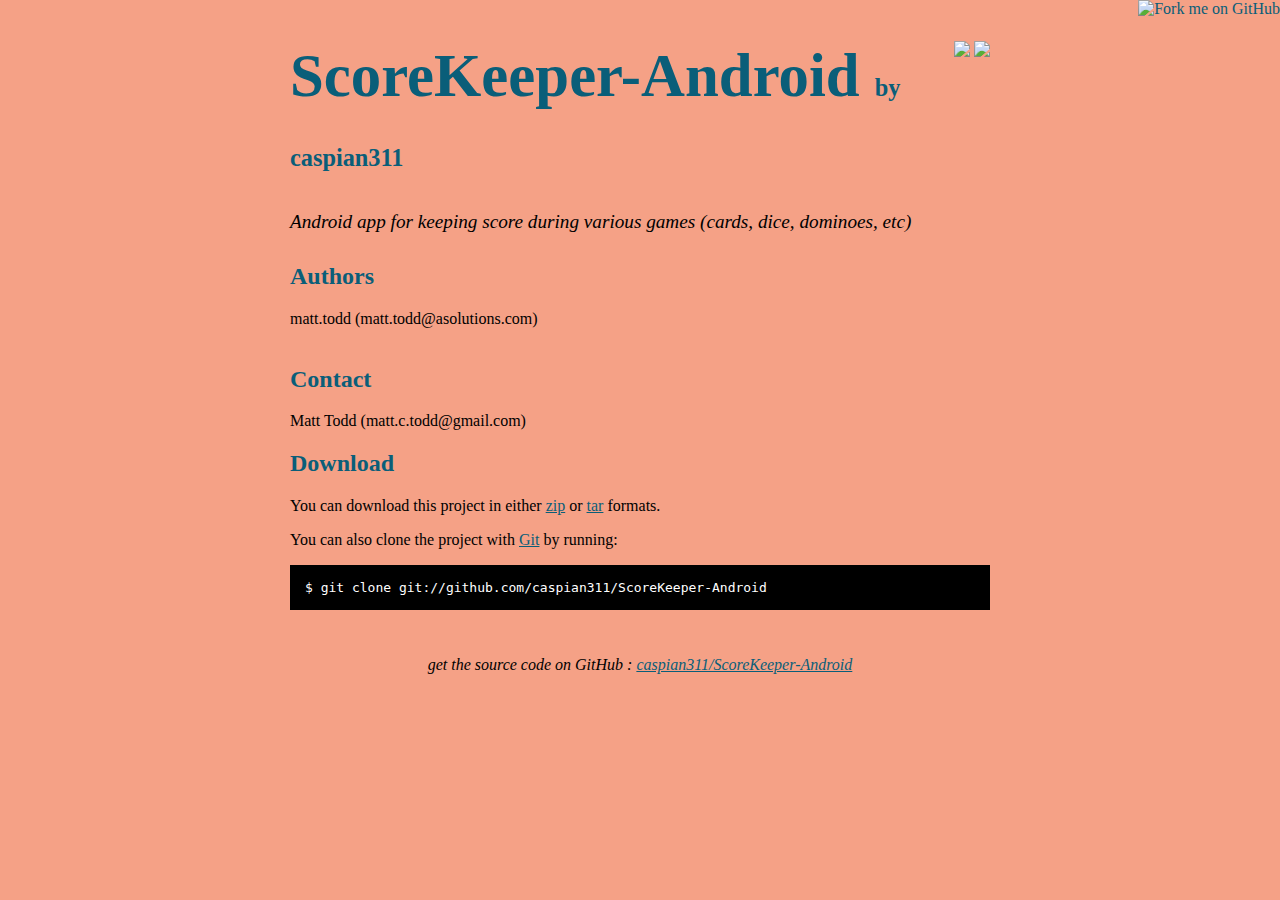
==== index.html @ 204a356d "github generated gh-pages branch" ====
<!DOCTYPE html PUBLIC "-//W3C//DTD XHTML 1.0 Strict//EN"
	"http://www.w3.org/TR/xhtml1/DTD/xhtml1-strict.dtd">

<html xmlns="http://www.w3.org/1999/xhtml" xml:lang="en" lang="en">
<head>
	<meta http-equiv="Content-Type" content="text/html; charset=utf-8"/>

	<title>caspian311/ScoreKeeper-Android @ GitHub</title>
	
	<style type="text/css">
		body {
  		margin-top: 1.0em;
  		background-color: #f5a186;
		  font-family: "Helvetica,Arial,FreeSans";
  		color: #000000;
    }
    #container {
      margin: 0 auto;
      width: 700px;
    }
		h1 { font-size: 3.8em; color: #0a5e79; margin-bottom: 3px; }
		h1 .small { font-size: 0.4em; }
		h1 a { text-decoration: none }
		h2 { font-size: 1.5em; color: #0a5e79; }
    h3 { text-align: center; color: #0a5e79; }
    a { color: #0a5e79; }
    .description { font-size: 1.2em; margin-bottom: 30px; margin-top: 30px; font-style: italic;}
    .download { float: right; }
		pre { background: #000; color: #fff; padding: 15px;}
    hr { border: 0; width: 80%; border-bottom: 1px solid #aaa}
    .footer { text-align:center; padding-top:30px; font-style: italic; }
	</style>
	
</head>

<body>
  <a href="http://github.com/caspian311/ScoreKeeper-Android"><img style="position: absolute; top: 0; right: 0; border: 0;" src="http://s3.amazonaws.com/github/ribbons/forkme_right_darkblue_121621.png" alt="Fork me on GitHub" /></a>

  <div id="container">

    <div class="download">
      <a href="http://github.com/caspian311/ScoreKeeper-Android/zipball/master">
        <img border="0" width="90" src="http://github.com/images/modules/download/zip.png"></a>
      <a href="http://github.com/caspian311/ScoreKeeper-Android/tarball/master">
        <img border="0" width="90" src="http://github.com/images/modules/download/tar.png"></a>
    </div>

    <h1><a href="http://github.com/caspian311/ScoreKeeper-Android">ScoreKeeper-Android</a>
      <span class="small">by <a href="http://github.com/caspian311">caspian311</a></span></h1>

    <div class="description">
      Android app for keeping score during various games (cards, dice, dominoes, etc)
    </div>

    <h2>Authors</h2>
<p>matt.todd (matt.todd@asolutions.com)<br/><br/>      </p>
<h2>Contact</h2>
<p>Matt Todd (matt.c.todd@gmail.com)<br/>      </p>


    <h2>Download</h2>
    <p>
      You can download this project in either
      <a href="http://github.com/caspian311/ScoreKeeper-Android/zipball/master">zip</a> or
      <a href="http://github.com/caspian311/ScoreKeeper-Android/tarball/master">tar</a> formats.
    </p>
    <p>You can also clone the project with <a href="http://git-scm.com">Git</a>
      by running:
      <pre>$ git clone git://github.com/caspian311/ScoreKeeper-Android</pre>
    </p>

    <div class="footer">
      get the source code on GitHub : <a href="http://github.com/caspian311/ScoreKeeper-Android">caspian311/ScoreKeeper-Android</a>
    </div>

  </div>

  
</body>
</html>
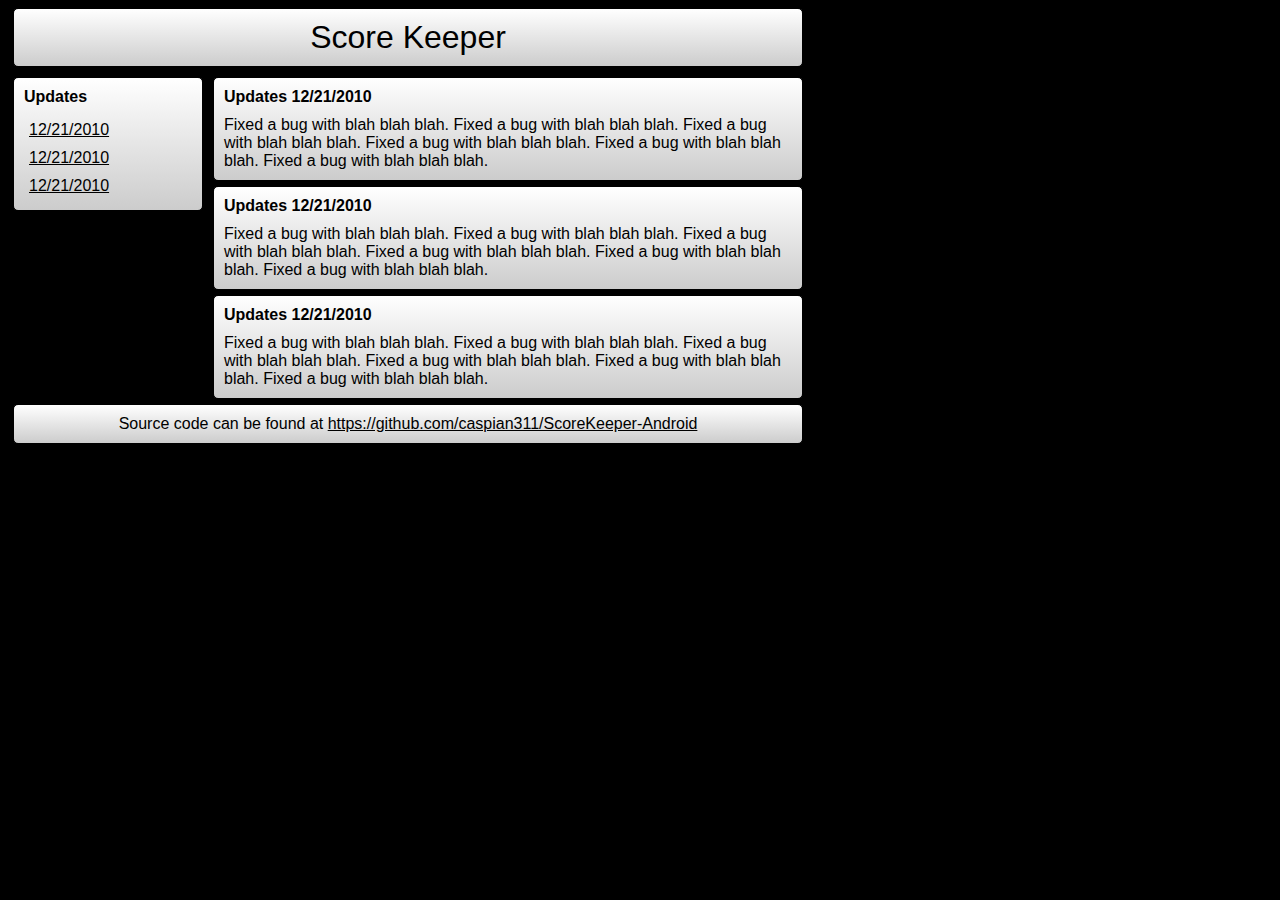
==== commit 792438fd: "redoing the styles" ====
--- a/index.html
+++ b/index.html
@@ -1,83 +1,153 @@
-<!DOCTYPE html PUBLIC "-//W3C//DTD XHTML 1.0 Strict//EN"
-	"http://www.w3.org/TR/xhtml1/DTD/xhtml1-strict.dtd">
+<!DOCTYPE HTML PUBLIC "-//W3C//DTD HTML 4.01 Transitional//EN" "http://www.w3.org/TR/html4/loose.dtd">
+<html>
+<head>
+<title></title>
+<script type="text/javascript">
 
-<html xmlns="http://www.w3.org/1999/xhtml" xml:lang="en" lang="en">
-<head>
-	<meta http-equiv="Content-Type" content="text/html; charset=utf-8"/>
+</script>
+<style type="text/css">
+body {
+        font-family: arial;
+        background: #000000 url('/home/mtodd/Desktop/background.png') repeat-x;
+}
 
-	<title>caspian311/ScoreKeeper-Android @ GitHub</title>
+.main {
+        width: 800px;
+}
+
+.container {
+        background: #ffffff;
+        border: 1px solid black;
+        padding: 10px;
+        margin: 5px;
+        border-radius: 5px;
+        background: #ffffff;
+        filter: progid:DXImageTransform.Microsoft.gradient(startColorstr='#ffffff', endColorstr='#cccccc');
+        background: -webkit-gradient(linear, left top, left bottom, from(#ffffff), to(#cccccc));
+        background: -moz-linear-gradient(top,  #ffffff,  #cccccc);
+        font-size: 12pt;
+}
+
+.title {
+        font-size: 24pt;
+        text-align: center;
+}
+
+.main-column .title {
+        font-size: 12pt;
+        font-weight: bold;
+        margin: 0px 0px 10px 0px;
+        text-align: left;
+}
+
+.nav-column .title {
+        font-size: 12pt;
+        font-weight: bold;
+        margin: 0px 0px 10px 0px;
+        text-align: left;
+}
+
+.footer {
+        font-size: 12pt;
+        text-align: center;
+        clear: left;
+}
+
+.nav-column {
+        float: left;
+        width: 200px;
+}
+
+.main-column {
+        float: left;
+        width: 600px;
+}
+
+ul {
+        margin: 0px;
+        padding: 0px;
+        list-style-type: none;
+}
+
+li {
+        padding: 5px;
+}
+
+li:hover {
+        background: #eeeeee;
+}
+
+a:link, a:visited {
+        color: #000000;
+}
+</style>
+</head>
+<body>
+<html>
+<head></head>
+<body>
+
+<div class="main">
+<div class="container">
+	<div class="title">
+		Score Keeper
+	</div>
+</div>
+
+<div class="nav-column">
+	<div class="container">
+                <div class="title">
+                    Updates
+                </div>
+		<ul>
+			<li><a href="#update12_21_2010">12/21/2010</a></li>
+			<li><a href="#update12_21_2010">12/21/2010</a></li>
+			<li><a href="#update12_21_2010">12/21/2010</a></li>
+		</ul>
+	</div>
+</div>
+
+<div class="main-column">
+	<div class="container">
+		<div class="title">
+                        <a name="update12_21_2010">
+			Updates 12/21/2010
+                        </a>
+		</div>
+                <div>
+                        Fixed a bug with blah blah blah.  Fixed a bug with blah blah blah.  Fixed a bug with blah blah blah.  Fixed a bug with blah blah blah.  Fixed a bug with blah blah blah.  Fixed a bug with blah blah blah.  
+                </div>
+	</div>
+	<div class="container">
+		<div class="title">
+                        <a name="update12_21_2010">
+			Updates 12/21/2010
+                        </a>
+		</div>
+                <div>
+                        Fixed a bug with blah blah blah.  Fixed a bug with blah blah blah.  Fixed a bug with blah blah blah.  Fixed a bug with blah blah blah.  Fixed a bug with blah blah blah.  Fixed a bug with blah blah blah.  
+                </div>
+	</div>
+	<div class="container">
+		<div class="title">
+                        <a name="update12_21_2010">
+			Updates 12/21/2010
+                        </a>
+		</div>
+                <div>
+                        Fixed a bug with blah blah blah.  Fixed a bug with blah blah blah.  Fixed a bug with blah blah blah.  Fixed a bug with blah blah blah.  Fixed a bug with blah blah blah.  Fixed a bug with blah blah blah.  
+                </div>
+	</div>
+</div>
+
+<div class="footer">
+    <div class="container">
+        Source code can be found at <a href="https://github.com/caspian311/ScoreKeeper-Android">https://github.com/caspian311/ScoreKeeper-Android</a>
+    </div>
+</div>
+</div>
 	
-	<style type="text/css">
-		body {
-  		margin-top: 1.0em;
-  		background-color: #f5a186;
-		  font-family: "Helvetica,Arial,FreeSans";
-  		color: #000000;
-    }
-    #container {
-      margin: 0 auto;
-      width: 700px;
-    }
-		h1 { font-size: 3.8em; color: #0a5e79; margin-bottom: 3px; }
-		h1 .small { font-size: 0.4em; }
-		h1 a { text-decoration: none }
-		h2 { font-size: 1.5em; color: #0a5e79; }
-    h3 { text-align: center; color: #0a5e79; }
-    a { color: #0a5e79; }
-    .description { font-size: 1.2em; margin-bottom: 30px; margin-top: 30px; font-style: italic;}
-    .download { float: right; }
-		pre { background: #000; color: #fff; padding: 15px;}
-    hr { border: 0; width: 80%; border-bottom: 1px solid #aaa}
-    .footer { text-align:center; padding-top:30px; font-style: italic; }
-	</style>
-	
-</head>
-
-<body>
-  <a href="http://github.com/caspian311/ScoreKeeper-Android"><img style="position: absolute; top: 0; right: 0; border: 0;" src="http://s3.amazonaws.com/github/ribbons/forkme_right_darkblue_121621.png" alt="Fork me on GitHub" /></a>
-
-  <div id="container">
-
-    <div class="download">
-      <a href="http://github.com/caspian311/ScoreKeeper-Android/zipball/master">
-        <img border="0" width="90" src="http://github.com/images/modules/download/zip.png"></a>
-      <a href="http://github.com/caspian311/ScoreKeeper-Android/tarball/master">
-        <img border="0" width="90" src="http://github.com/images/modules/download/tar.png"></a>
-    </div>
-
-    <h1><a href="http://github.com/caspian311/ScoreKeeper-Android">ScoreKeeper-Android</a>
-      <span class="small">by <a href="http://github.com/caspian311">caspian311</a></span></h1>
-
-    <div class="description">
-      Android app for keeping score during various games (cards, dice, dominoes, etc)
-    </div>
-
-    <h2>Authors</h2>
-<p>matt.todd (matt.todd@asolutions.com)-<br/>-<br/>      </p>
-<h2>Contact</h2>
-<p>Matt Todd (matt.c.todd@gmail.com)-<br/>      </p>
-
-
-    <h2>Download</h2>
-    <p>
-      You can download this project in either
-      <a href="http://github.com/caspian311/ScoreKeeper-Android/zipball/master">zip</a> or
-      <a href="http://github.com/caspian311/ScoreKeeper-Android/tarball/master">tar</a> formats.
-    </p>
-    <p>You can also clone the project with <a href="http://git-scm.com">Git</a>
-      by running:
-      <pre>$ git clone git://github.com/caspian311/ScoreKeeper-Android</pre>
-    </p>
-
-    <div class="footer">
-      get the source code on GitHub : <a href="http://github.com/caspian311/ScoreKeeper-Android">caspian311/ScoreKeeper-Android</a>
-    </div>
-
-  </div>
-
-  
 </body>
 </html>
+</body>
+</html>
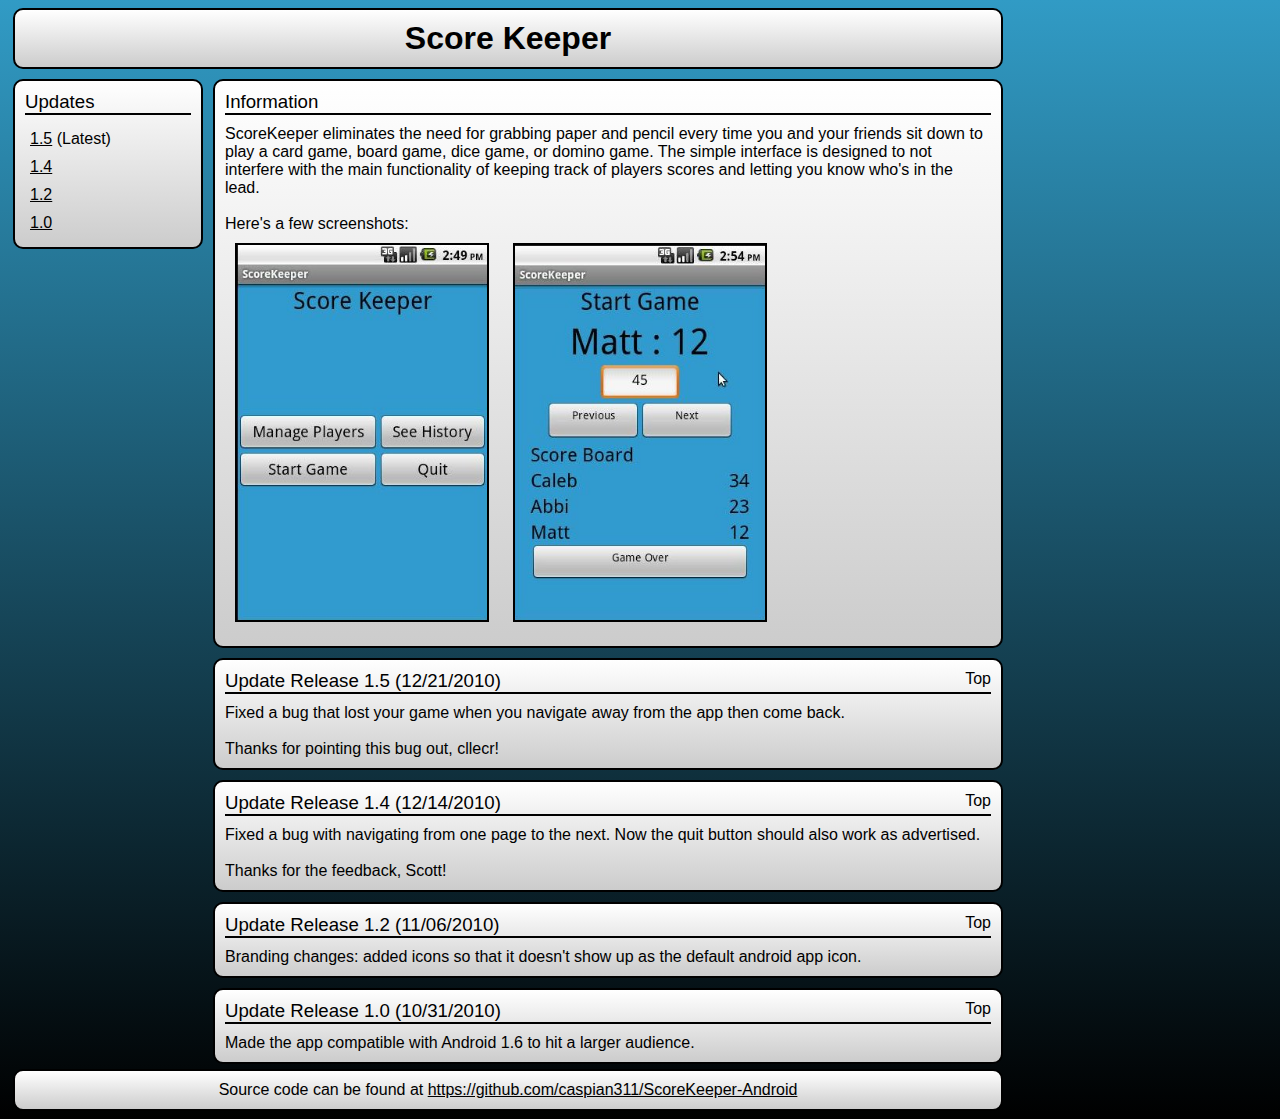
==== commit 906ee633: "updated content and made some minor changes to the styles" ====
--- a/index.html
+++ b/index.html
@@ -1,153 +1,118 @@
 <!DOCTYPE HTML PUBLIC "-//W3C//DTD HTML 4.01 Transitional//EN" "http://www.w3.org/TR/html4/loose.dtd">
 <html>
-<head>
-<title></title>
-<script type="text/javascript">
+	<head>
+		<title>Score Keeper</title>
+		<link rel="StyleSheet" href="images/main.css" type="text/css" />
+	</head>
+	<body>
+		<html>
+			<head></head>
+			<body>
 
-</script>
-<style type="text/css">
-body {
-        font-family: arial;
-        background: #000000 url('/home/mtodd/Desktop/background.png') repeat-x;
-}
+				<div class="main">
+					<div class="container">
+						<div class="title"><a name="top">Score Keeper</a></div>
+					</div>
 
-.main {
-        width: 800px;
-}
+					<div class="nav-column">
+						<div class="container">
+							<div class="title">Updates</div>
+							<ul>
+								<li>
+									<a href="#update_1.5">1.5</a> (Latest)
+								</li>
+								<li>
+									<a href="#update_1.4">1.4</a>
+								</li>
+								<li>
+									<a href="#update_1.2">1.2</a>
+								</li>
+								<li>
+									<a href="#update_1.0">1.0</a>
+								</li>
+							</ul>
+						</div>
+					</div>
 
-.container {
-        background: #ffffff;
-        border: 1px solid black;
-        padding: 10px;
-        margin: 5px;
-        border-radius: 5px;
-        background: #ffffff;
-        filter: progid:DXImageTransform.Microsoft.gradient(startColorstr='#ffffff', endColorstr='#cccccc');
-        background: -webkit-gradient(linear, left top, left bottom, from(#ffffff), to(#cccccc));
-        background: -moz-linear-gradient(top,  #ffffff,  #cccccc);
-        font-size: 12pt;
-}
+					<div class="main-column">
+						<div class="container">
+							<div class="title">
+								<a name="information">Information</a>
+							</div>
+							<div class="content">
+								ScoreKeeper eliminates the need for grabbing paper and pencil every time you and your friends sit down to play a card game, board game, dice game, or domino game.  The simple interface is designed to not interfere with the main functionality of keeping track of players scores and letting you know who's in the lead.
+								<br /><br />
 
-.title {
-        font-size: 24pt;
-        text-align: center;
-}
+								Here's a few screenshots: <br />
+								<img src="images/screenshot1.jpg" class="screenshot" />
+								<img src="images/screenshot2.jpg" class="screenshot" />
+							</div>
+						</div>
+					</div>
 
-.main-column .title {
-        font-size: 12pt;
-        font-weight: bold;
-        margin: 0px 0px 10px 0px;
-        text-align: left;
-}
+					<div class="main-column">
+						<div class="container">
+							<div class="title">
+								<a name="update_1.5">Update Release 1.5 (12/21/2010)</a>
+								<a href="#top">Top</a>
+							</div>
+							<div class="content">
+								Fixed a bug that lost your game when you navigate away from the app then come back.
+								<br /><br />
+								Thanks for pointing this bug out, cllecr!
+							</div>
+						</div>
+					</div>
 
-.nav-column .title {
-        font-size: 12pt;
-        font-weight: bold;
-        margin: 0px 0px 10px 0px;
-        text-align: left;
-}
+					<div class="main-column">
+						<div class="container">
+							<div class="title">
+								<a name="update_1.4">Update Release 1.4 (12/14/2010)</a>
+								<a href="#top">Top</a>
+							</div>
+							<div class="content">
+								Fixed a bug with navigating from one page to the next.  Now the quit button should also work as advertised.
+								<br /><br />
+								Thanks for the feedback, Scott!
+							</div>
+						</div>
+					</div>
 
-.footer {
-        font-size: 12pt;
-        text-align: center;
-        clear: left;
-}
+					<div class="main-column">
+						<div class="container">
+							<div class="title">
+								<a name="update_1.2">Update Release 1.2 (11/06/2010)</a>
+								<a href="#top">Top</a>
+							</div>
+							<div class="content">
+								Branding changes: added icons so that it doesn't show up as the default android app icon.
+							</div>
+						</div>
+					</div>
 
-.nav-column {
-        float: left;
-        width: 200px;
-}
+					<div class="main-column">
+						<div class="container">
+							<div class="title">
+								<a name="update_1.0">Update Release 1.0 (10/31/2010)</a>
+								<a href="#top">Top</a>
+							</div>
+							<div class="content">
+								Made the app compatible with Android 1.6 to hit a larger audience.
+							</div>
+						</div>
+					</div>
+				</div>
 
-.main-column {
-        float: left;
-        width: 600px;
-}
+				<div class="footer">
+					<div class="container">
+						Source code can be found at
+						<a href="https://github.com/caspian311/ScoreKeeper-Android">https://github.com/caspian311/ScoreKeeper-Android</a>
+					</div>
+				</div>
+			</div>
 
-ul {
-        margin: 0px;
-        padding: 0px;
-        list-style-type: none;
-}
+			</body>
+		</html>
+	</body>
+</html>
 
-li {
-        padding: 5px;
-}
-
-li:hover {
-        background: #eeeeee;
-}
-
-a:link, a:visited {
-        color: #000000;
-}
-</style>
-</head>
-<body>
-<html>
-<head></head>
-<body>
-
-<div class="main">
-<div class="container">
-	<div class="title">
-		Score Keeper
-	</div>
-</div>
-
-<div class="nav-column">
-	<div class="container">
-                <div class="title">
-                    Updates
-                </div>
-		<ul>
-			<li><a href="#update12_21_2010">12/21/2010</a></li>
-			<li><a href="#update12_21_2010">12/21/2010</a></li>
-			<li><a href="#update12_21_2010">12/21/2010</a></li>
-		</ul>
-	</div>
-</div>
-
-<div class="main-column">
-	<div class="container">
-		<div class="title">
-                        <a name="update12_21_2010">
-			Updates 12/21/2010
-                        </a>
-		</div>
-                <div>
-                        Fixed a bug with blah blah blah.  Fixed a bug with blah blah blah.  Fixed a bug with blah blah blah.  Fixed a bug with blah blah blah.  Fixed a bug with blah blah blah.  Fixed a bug with blah blah blah.  
-                </div>
-	</div>
-	<div class="container">
-		<div class="title">
-                        <a name="update12_21_2010">
-			Updates 12/21/2010
-                        </a>
-		</div>
-                <div>
-                        Fixed a bug with blah blah blah.  Fixed a bug with blah blah blah.  Fixed a bug with blah blah blah.  Fixed a bug with blah blah blah.  Fixed a bug with blah blah blah.  Fixed a bug with blah blah blah.  
-                </div>
-	</div>
-	<div class="container">
-		<div class="title">
-                        <a name="update12_21_2010">
-			Updates 12/21/2010
-                        </a>
-		</div>
-                <div>
-                        Fixed a bug with blah blah blah.  Fixed a bug with blah blah blah.  Fixed a bug with blah blah blah.  Fixed a bug with blah blah blah.  Fixed a bug with blah blah blah.  Fixed a bug with blah blah blah.  
-                </div>
-	</div>
-</div>
-
-<div class="footer">
-    <div class="container">
-        Source code can be found at <a href="https://github.com/caspian311/ScoreKeeper-Android">https://github.com/caspian311/ScoreKeeper-Android</a>
-    </div>
-</div>
-</div>
-	
-</body>
-</html>
-</body>
-</html>
--- a/images/main.css
+++ b/images/main.css
@@ -0,0 +1,87 @@
+body {
+        font-family: arial;
+        background: #ffffff;
+        filter: progid:DXImageTransform.Microsoft.gradient(startColorstr='#319bc5', endColorstr='#000000');
+        background: -webkit-gradient(linear, left top, left bottom, from(#319bc5), to(#000000));
+        background: -moz-linear-gradient(top,  #319bc5,  #000000);
+}
+
+.main {
+        width: 1000px;
+}
+
+.nav-column {
+        float: left;
+        width: 200px;
+}
+
+.main-column {
+        float: right;
+        width: 800px;
+}
+
+.container {
+	background: #ffffff;
+        border: 2px solid #000000;
+        border-radius: 10px;
+        padding: 10px;
+        margin: 5px;
+        font-size: 12pt;
+        background: #ffffff;
+        filter: progid:DXImageTransform.Microsoft.gradient(startColorstr='#ffffff', endColorstr='#cccccc');
+        background: -webkit-gradient(linear, left top, left bottom, from(#ffffff), to(#cccccc));
+        background: -moz-linear-gradient(top,  #ffffff,  #cccccc);
+
+}
+
+.title {
+        font-size: 24pt;
+        font-weight: bold;
+        text-align: center;
+}
+
+.container .content {
+}
+
+.nav-column .title, .main-column .title {
+        font-size: 14pt;
+        font-weight: normal;
+        margin: 0px 0px 10px 0px;
+        text-align: left;
+	border-width: 0px 0px 2px 0px;
+	border-style: solid;
+	border-color: #000000;
+}
+
+.footer {
+	width: 1000px;
+        font-size: 12pt;
+        text-align: center;
+        clear: both;
+}
+
+ul {
+        margin: 0px;
+        padding: 0px;
+        list-style-type: none;
+}
+
+li {
+        padding: 5px;
+}
+
+a:link, a:visited {
+        color: #000000;
+}
+
+.title a:link, .title a:visited {
+	float:right; 
+	font-size: 12pt;
+	text-decoration: none;
+}
+
+.screenshot {
+	width: 250px;
+	border: 2px solid #000000;
+	margin: 10px;
+}
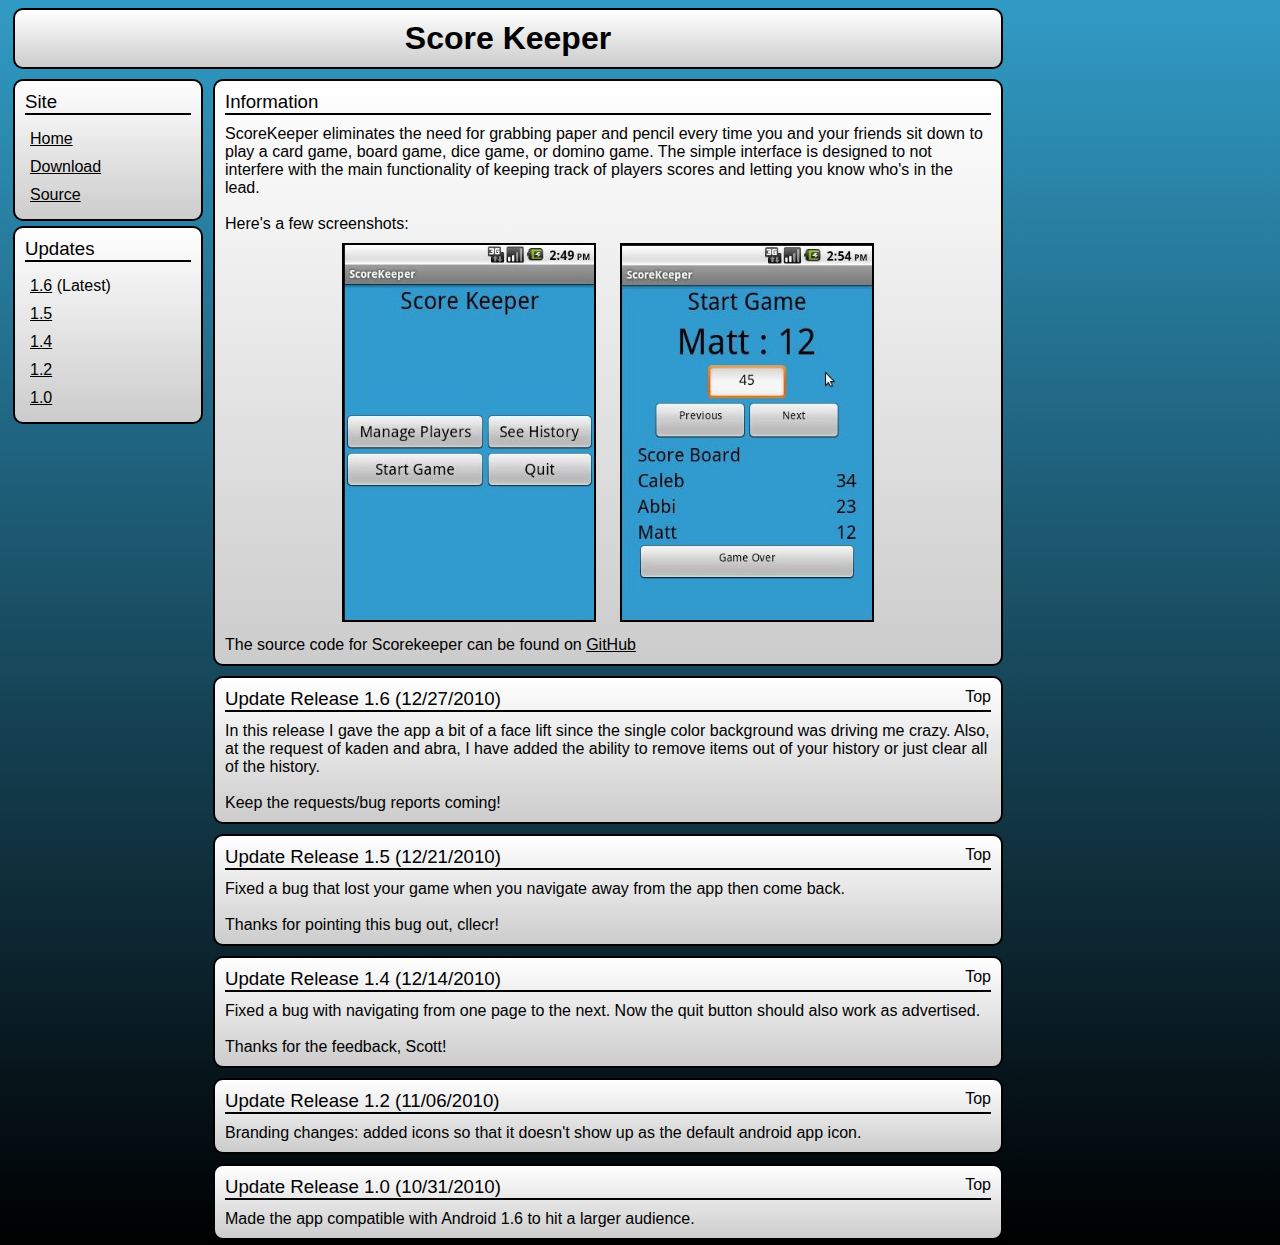
==== commit 58e91ae3: "updated the site with the new 1.6 release" ====
--- a/index.html
+++ b/index.html
@@ -1,118 +1,140 @@
 <!DOCTYPE HTML PUBLIC "-//W3C//DTD HTML 4.01 Transitional//EN" "http://www.w3.org/TR/html4/loose.dtd">
 <html>
-	<head>
-		<title>Score Keeper</title>
-		<link rel="StyleSheet" href="images/main.css" type="text/css" />
-	</head>
-	<body>
-		<html>
-			<head></head>
-			<body>
+<head>
+	<title>Score Keeper</title>
+	<link rel="StyleSheet" href="images/main.css" type="text/css" />
+</head>
+<body>
+	<div class="main">
+		<div class="container">
+			<div class="title"><a name="top">Score Keeper</a></div>
+		</div>
 
-				<div class="main">
-					<div class="container">
-						<div class="title"><a name="top">Score Keeper</a></div>
-					</div>
+		<div class="nav-column">
+			<div class="container">
+				<div class="title">Site</div>
+				<ul>
+					<li>
+						<a href="index.html">Home</a>
+					</li>
+					<li>
+						<a href="downloads.html">Download</a>
+					</li>
+					<li>
+						<a href="https://github.com/caspian311/ScoreKeeper-Android">Source</a>
+					</li>
+				</ul>
+			</div>
 
-					<div class="nav-column">
-						<div class="container">
-							<div class="title">Updates</div>
-							<ul>
-								<li>
-									<a href="#update_1.5">1.5</a> (Latest)
-								</li>
-								<li>
-									<a href="#update_1.4">1.4</a>
-								</li>
-								<li>
-									<a href="#update_1.2">1.2</a>
-								</li>
-								<li>
-									<a href="#update_1.0">1.0</a>
-								</li>
-							</ul>
-						</div>
-					</div>
+			<div class="container">
+				<div class="title">Updates</div>
+				<ul>
+					<li>
+						<a href="#update_1.6">1.6</a> (Latest)
+					</li>
+					<li>
+						<a href="#update_1.5">1.5</a>
+					</li>
+					<li>
+						<a href="#update_1.4">1.4</a>
+					</li>
+					<li>
+						<a href="#update_1.2">1.2</a>
+					</li>
+					<li>
+						<a href="#update_1.0">1.0</a>
+					</li>
+				</ul>
+			</div>
+		</div>
 
-					<div class="main-column">
-						<div class="container">
-							<div class="title">
-								<a name="information">Information</a>
-							</div>
-							<div class="content">
-								ScoreKeeper eliminates the need for grabbing paper and pencil every time you and your friends sit down to play a card game, board game, dice game, or domino game.  The simple interface is designed to not interfere with the main functionality of keeping track of players scores and letting you know who's in the lead.
-								<br /><br />
+		<div class="main-column">
+			<div class="container">
+				<div class="title">
+					<a name="information">Information</a>
+				</div>
+				<div class="content">
+					ScoreKeeper eliminates the need for grabbing paper and pencil every time you and your friends sit down to play a card game, board game, dice game, or domino game.  The simple interface is designed to not interfere with the main functionality of keeping track of players scores and letting you know who's in the lead.
+					<br /><br />
 
-								Here's a few screenshots: <br />
-								<img src="images/screenshot1.jpg" class="screenshot" />
-								<img src="images/screenshot2.jpg" class="screenshot" />
-							</div>
-						</div>
-					</div>
+					Here's a few screenshots: <br />
+					<center>
+						<img src="images/screenshot1.jpg" class="screenshot" />
+						<img src="images/screenshot2.jpg" class="screenshot" />
+					</center>
 
-					<div class="main-column">
-						<div class="container">
-							<div class="title">
-								<a name="update_1.5">Update Release 1.5 (12/21/2010)</a>
-								<a href="#top">Top</a>
-							</div>
-							<div class="content">
-								Fixed a bug that lost your game when you navigate away from the app then come back.
-								<br /><br />
-								Thanks for pointing this bug out, cllecr!
-							</div>
-						</div>
-					</div>
-
-					<div class="main-column">
-						<div class="container">
-							<div class="title">
-								<a name="update_1.4">Update Release 1.4 (12/14/2010)</a>
-								<a href="#top">Top</a>
-							</div>
-							<div class="content">
-								Fixed a bug with navigating from one page to the next.  Now the quit button should also work as advertised.
-								<br /><br />
-								Thanks for the feedback, Scott!
-							</div>
-						</div>
-					</div>
-
-					<div class="main-column">
-						<div class="container">
-							<div class="title">
-								<a name="update_1.2">Update Release 1.2 (11/06/2010)</a>
-								<a href="#top">Top</a>
-							</div>
-							<div class="content">
-								Branding changes: added icons so that it doesn't show up as the default android app icon.
-							</div>
-						</div>
-					</div>
-
-					<div class="main-column">
-						<div class="container">
-							<div class="title">
-								<a name="update_1.0">Update Release 1.0 (10/31/2010)</a>
-								<a href="#top">Top</a>
-							</div>
-							<div class="content">
-								Made the app compatible with Android 1.6 to hit a larger audience.
-							</div>
-						</div>
-					</div>
-				</div>
-
-				<div class="footer">
-					<div class="container">
-						Source code can be found at
-						<a href="https://github.com/caspian311/ScoreKeeper-Android">https://github.com/caspian311/ScoreKeeper-Android</a>
-					</div>
+					The source code for Scorekeeper can be found on
+				<a href="https://github.com/caspian311/ScoreKeeper-Android">GitHub</a>
 				</div>
 			</div>
+		</div>
 
-			</body>
-		</html>
-	</body>
+		<div class="main-column">
+			<div class="container">
+				<div class="title">
+					<a name="update_1.6">Update Release 1.6 (12/27/2010)</a>
+					<a href="#top">Top</a>
+				</div>
+				<div class="content">
+					In this release I gave the app a bit of a face lift since the single color background was driving me crazy.  Also, at the request of kaden and abra, I have added the ability to remove items out of your history or just clear all of the history.
+					<br /><br />
+					Keep the requests/bug reports coming!
+				</div>
+			</div>
+		</div>
+
+		<div class="main-column">
+			<div class="container">
+				<div class="title">
+					<a name="update_1.5">Update Release 1.5 (12/21/2010)</a>
+					<a href="#top">Top</a>
+				</div>
+				<div class="content">
+					Fixed a bug that lost your game when you navigate away from the app then come back.
+					<br /><br />
+					Thanks for pointing this bug out, cllecr!
+				</div>
+			</div>
+		</div>
+
+		<div class="main-column">
+			<div class="container">
+				<div class="title">
+					<a name="update_1.4">Update Release 1.4 (12/14/2010)</a>
+					<a href="#top">Top</a>
+				</div>
+				<div class="content">
+					Fixed a bug with navigating from one page to the next.  Now the quit button should also work as advertised.
+					<br /><br />
+					Thanks for the feedback, Scott!
+				</div>
+			</div>
+		</div>
+
+		<div class="main-column">
+			<div class="container">
+				<div class="title">
+					<a name="update_1.2">Update Release 1.2 (11/06/2010)</a>
+					<a href="#top">Top</a>
+				</div>
+				<div class="content">
+					Branding changes: added icons so that it doesn't show up as the default android app icon.
+				</div>
+			</div>
+		</div>
+
+		<div class="main-column">
+			<div class="container">
+				<div class="title">
+					<a name="update_1.0">Update Release 1.0 (10/31/2010)</a>
+					<a href="#top">Top</a>
+				</div>
+				<div class="content">
+					Made the app compatible with Android 1.6 to hit a larger audience.
+				</div>
+			</div>
+		</div>
+	</div>
+</body>
 </html>
 
